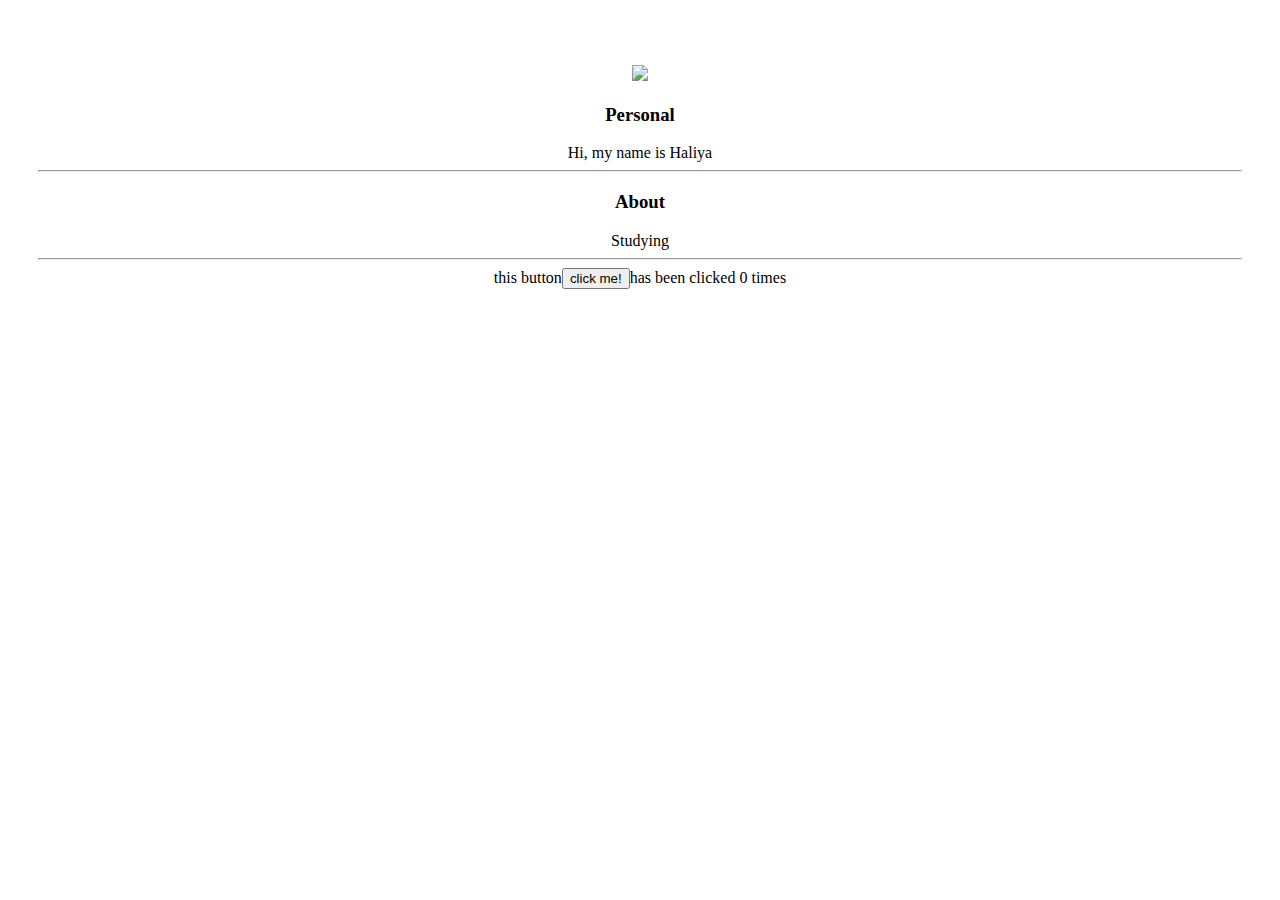
==== ui/index.html @ c7d23fa7 "[imad-console] Updates ui/index.html" ====
<!doctype html>
<html>
    <head>
        <link href="/ui/style.css" rel="stylesheet" />
    </head>
    <body>
          <div class='container'>
             <div  class="center">
                 <img id='madi' src="http://fullhdpictures.com/wp-content/uploads/2016/02/White-Cat-Pictures.jpg" class="img-medium"/>
             
             <h3>Personal</h3>
             <div>
                 Hi, my name is Haliya
             </div>
             <hr/>
             <h3>About </h3>
             <div>
                 Studying 
             </div>
             <hr/>
             <div  class='footer'>
                 this button<button id="counter">click me!</button>has been clicked <span id="count">0</span> times
             </div>
             </div>
          </div>
          <script type="text/javascript" src="/ui/main.js">
          </script>
    </body>
</html>
---- ui/style.css ----
body {
    font-family: sans-serif;
    
    margin-top: 65px;
}

.center {
    text-align: center;
}

.text-big {
    font-size: 300%;
}

.bold {
    font-weight: bold;
}

.img-medium {
    height: 200px;
}

.container {
  max.width:800px;
  margin:0 auto;
  color:black;
  font-family:sans serif;
  padding-left: 30px;
  padding-right: 30px;

 }
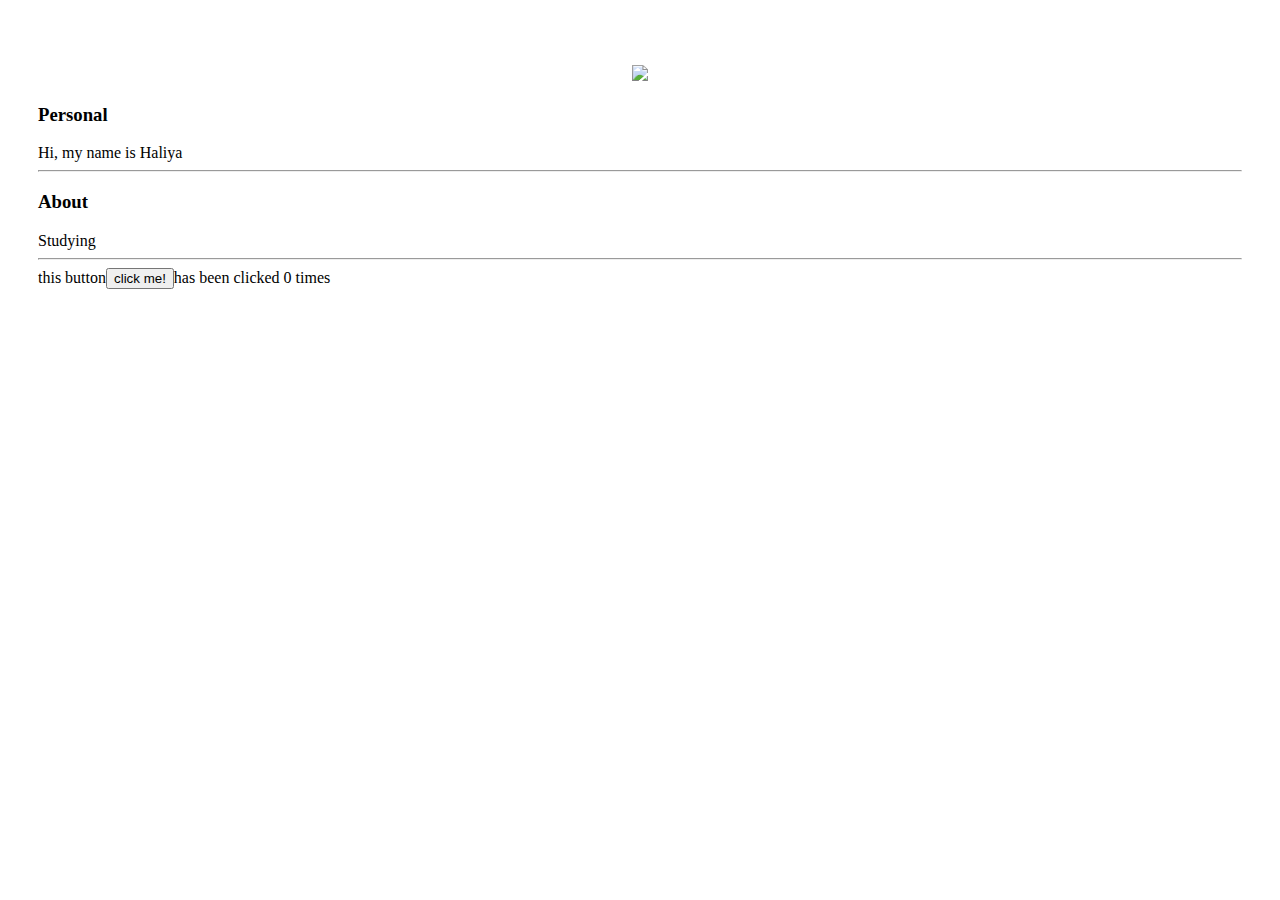
==== commit 46cd68c4: "[imad-console] Updates ui/index.html" ====
--- a/ui/index.html
+++ b/ui/index.html
@@ -7,7 +7,7 @@
           <div class='container'>
              <div  class="center">
                  <img id='madi' src="http://fullhdpictures.com/wp-content/uploads/2016/02/White-Cat-Pictures.jpg" class="img-medium"/>
-             
+             </div>
              <h3>Personal</h3>
              <div>
                  Hi, my name is Haliya
@@ -20,7 +20,7 @@
              <hr/>
              <div  class='footer'>
                  this button<button id="counter">click me!</button>has been clicked <span id="count">0</span> times
-             </div>
+             
              </div>
           </div>
           <script type="text/javascript" src="/ui/main.js">
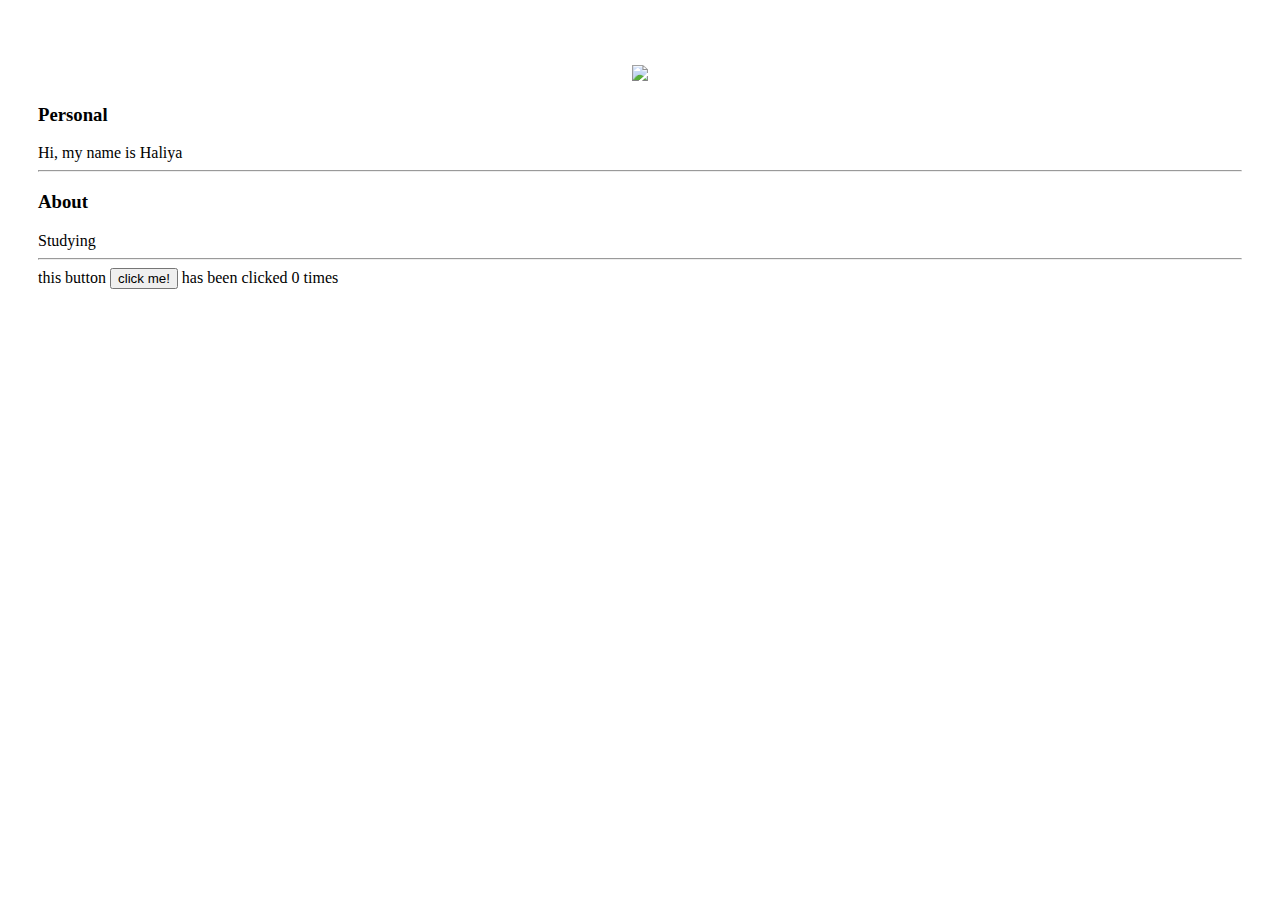
==== commit ee6b486c: "[imad-console] Updates ui/index.html" ====
--- a/ui/index.html
+++ b/ui/index.html
@@ -19,7 +19,7 @@
              </div>
              <hr/>
              <div  class='footer'>
-                 this button<button id="counter">click me!</button>has been clicked <span id="count">0</span> times
+                 this button <button id="counter">click me!</button> has been clicked <span id="count">0</span> times
              
              </div>
           </div>
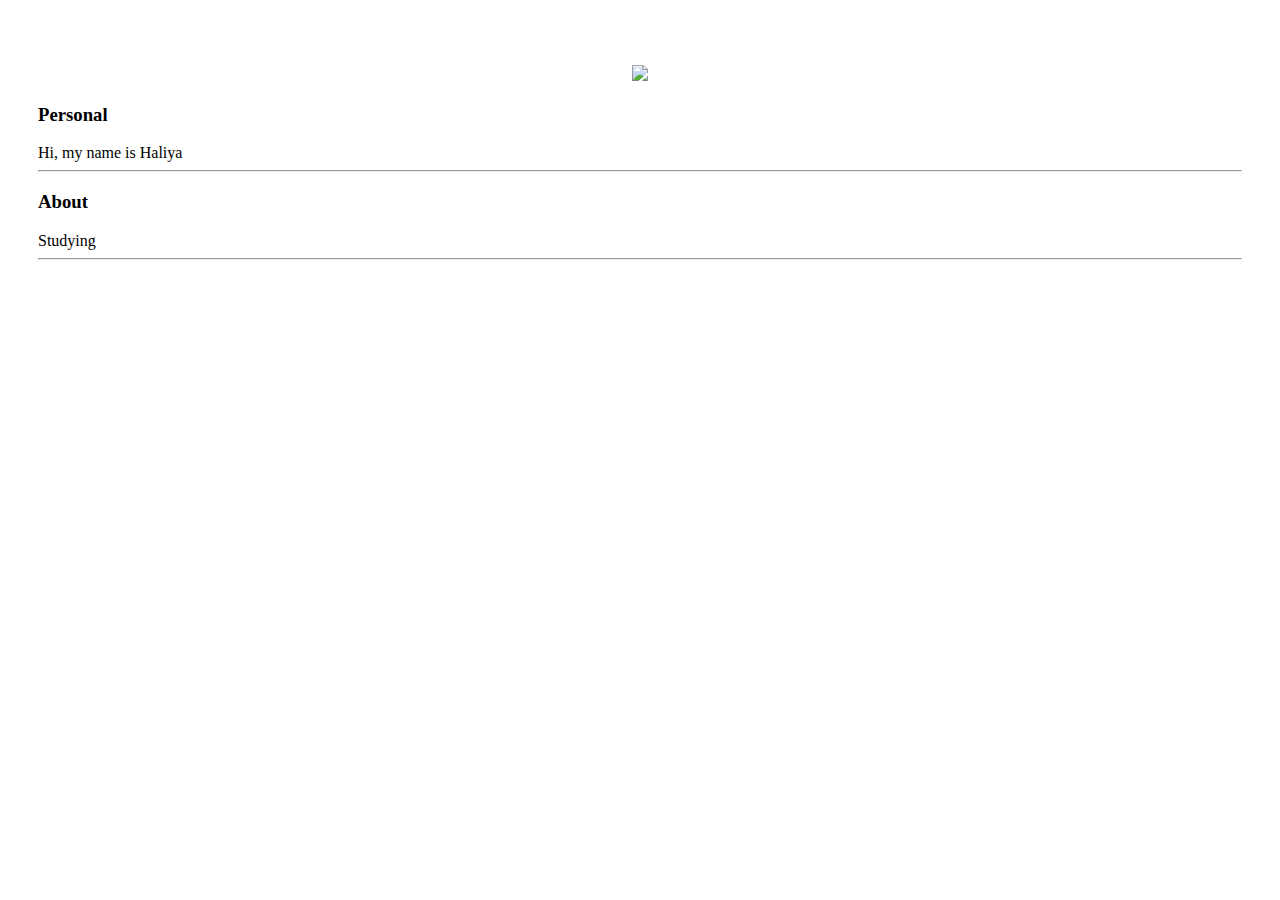
==== commit bf85e30b: "[imad-console] Updates ui/index.html" ====
--- a/ui/index.html
+++ b/ui/index.html
@@ -19,8 +19,7 @@
              </div>
              <hr/>
              <div  class='footer'>
-                 this button <button id="counter">click me!</button> has been clicked <span id="count">0</span> times
-             
+                             
              </div>
           </div>
           <script type="text/javascript" src="/ui/main.js">
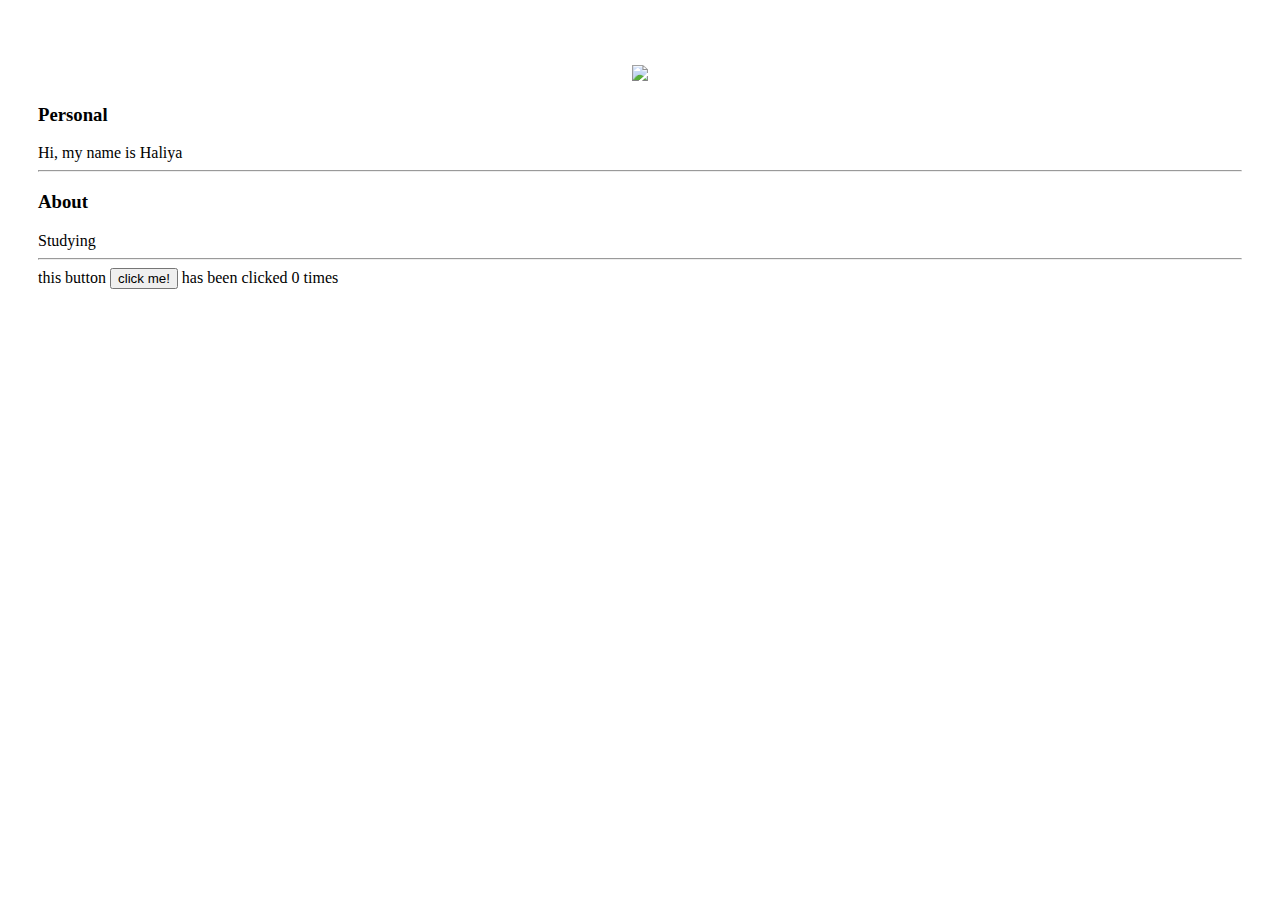
==== commit df724f8f: "[imad-console] Updates ui/index.html" ====
--- a/ui/index.html
+++ b/ui/index.html
@@ -19,7 +19,8 @@
              </div>
              <hr/>
              <div  class='footer'>
-                             
+                   this button <button id="counter">click me!</button> has been clicked <span id="count">0</span> times
+           
              </div>
           </div>
           <script type="text/javascript" src="/ui/main.js">
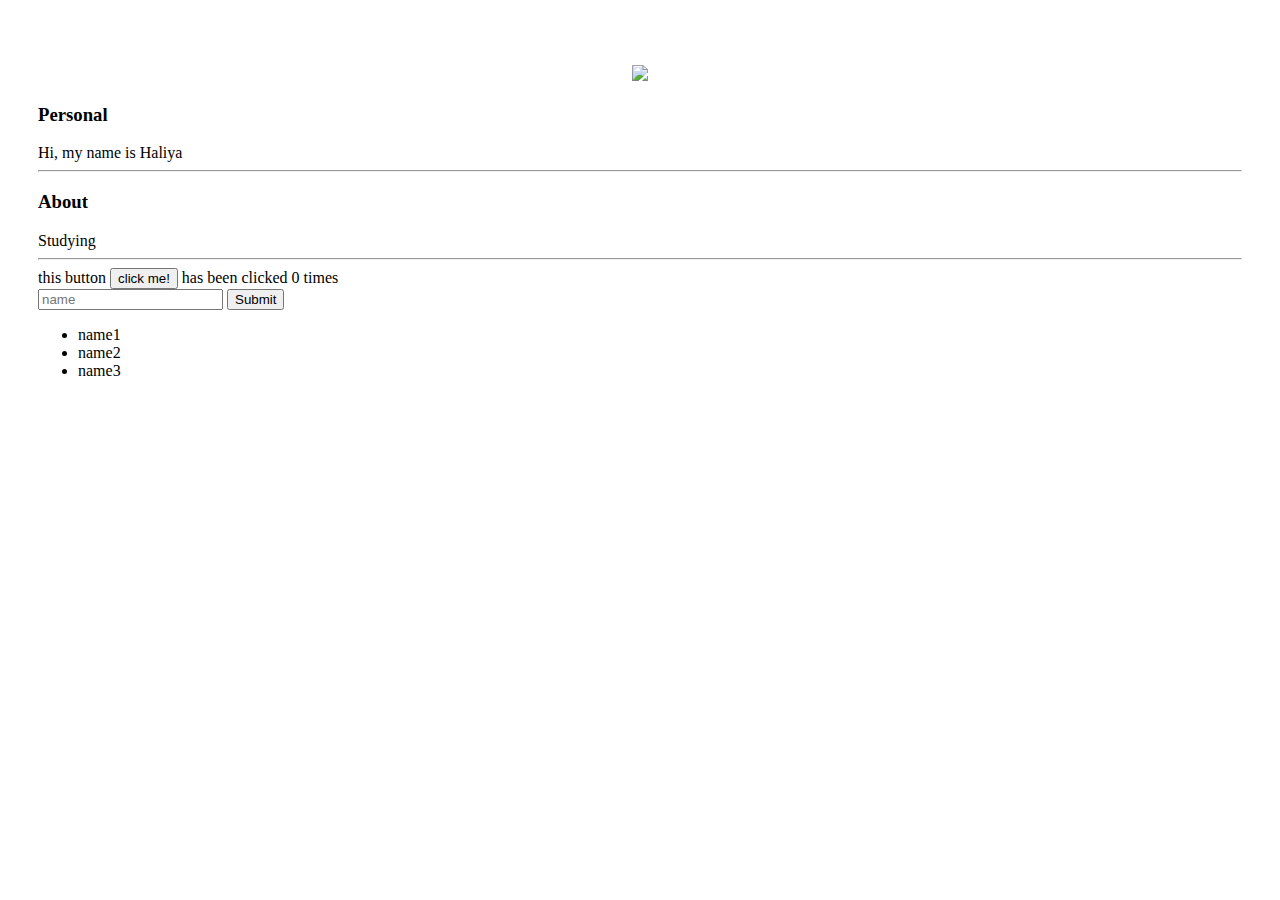
==== commit d969bc20: "[imad-console] Updates ui/index.html" ====
--- a/ui/index.html
+++ b/ui/index.html
@@ -20,7 +20,14 @@
              <hr/>
              <div  class='footer'>
                    this button <button id="counter">click me!</button> has been clicked <span id="count">0</span> times
-           
+              <br>
+              <input type='text' id='name' placeholder='name'> </input>
+              <input type='submit' valu='Submit' > </input>
+              <ul>
+                   <li>name1</li>
+                   <li>name2</li>
+                   <li>name3</li>
+              </ul>
              </div>
           </div>
           <script type="text/javascript" src="/ui/main.js">
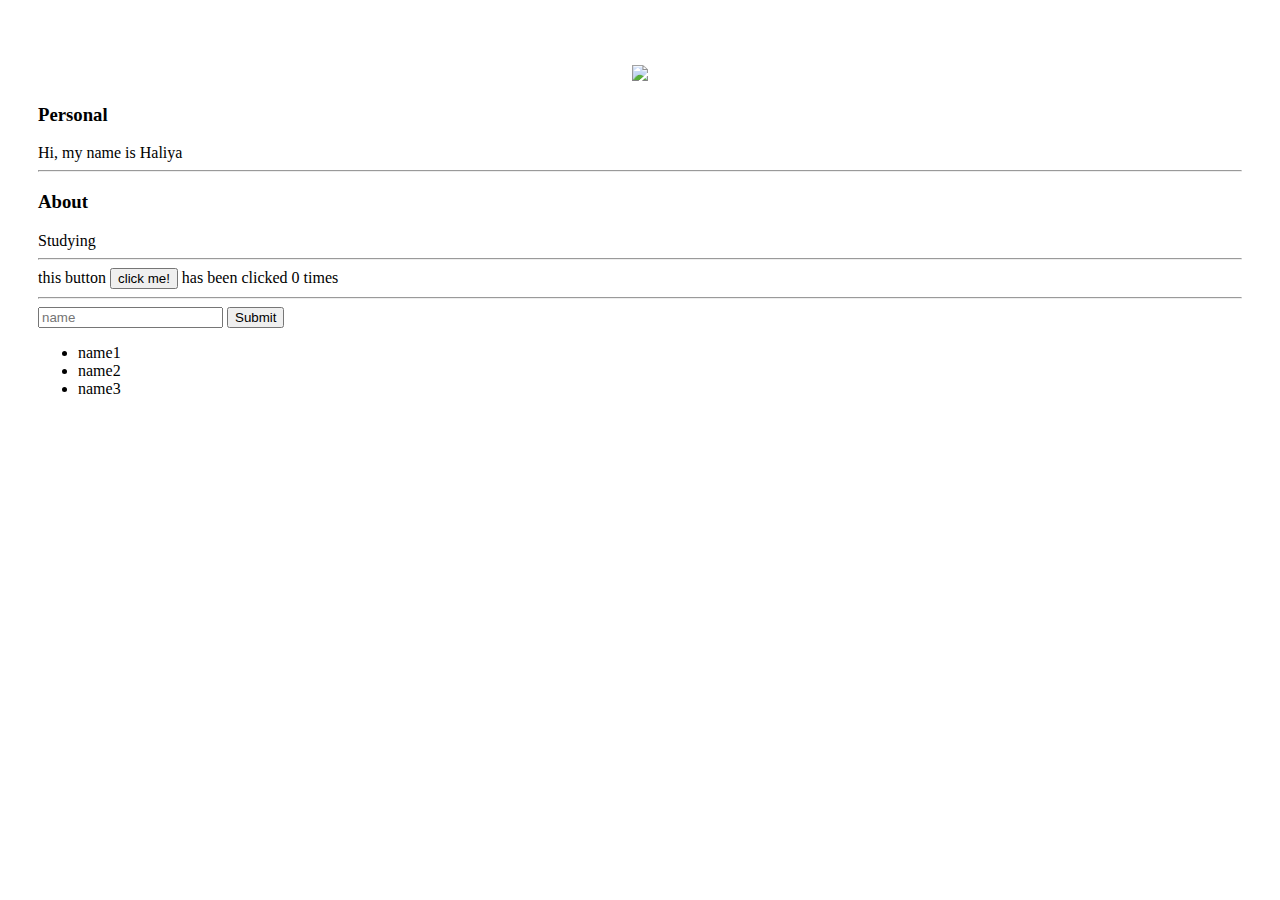
==== commit 699c630c: "[imad-console] Updates ui/index.html" ====
--- a/ui/index.html
+++ b/ui/index.html
@@ -21,6 +21,7 @@
              <div  class='footer'>
                    this button <button id="counter">click me!</button> has been clicked <span id="count">0</span> times
               <br>
+              <hr/>
               <input type='text' id='name' placeholder='name'> </input>
               <input type='submit' valu='Submit' > </input>
               <ul>
